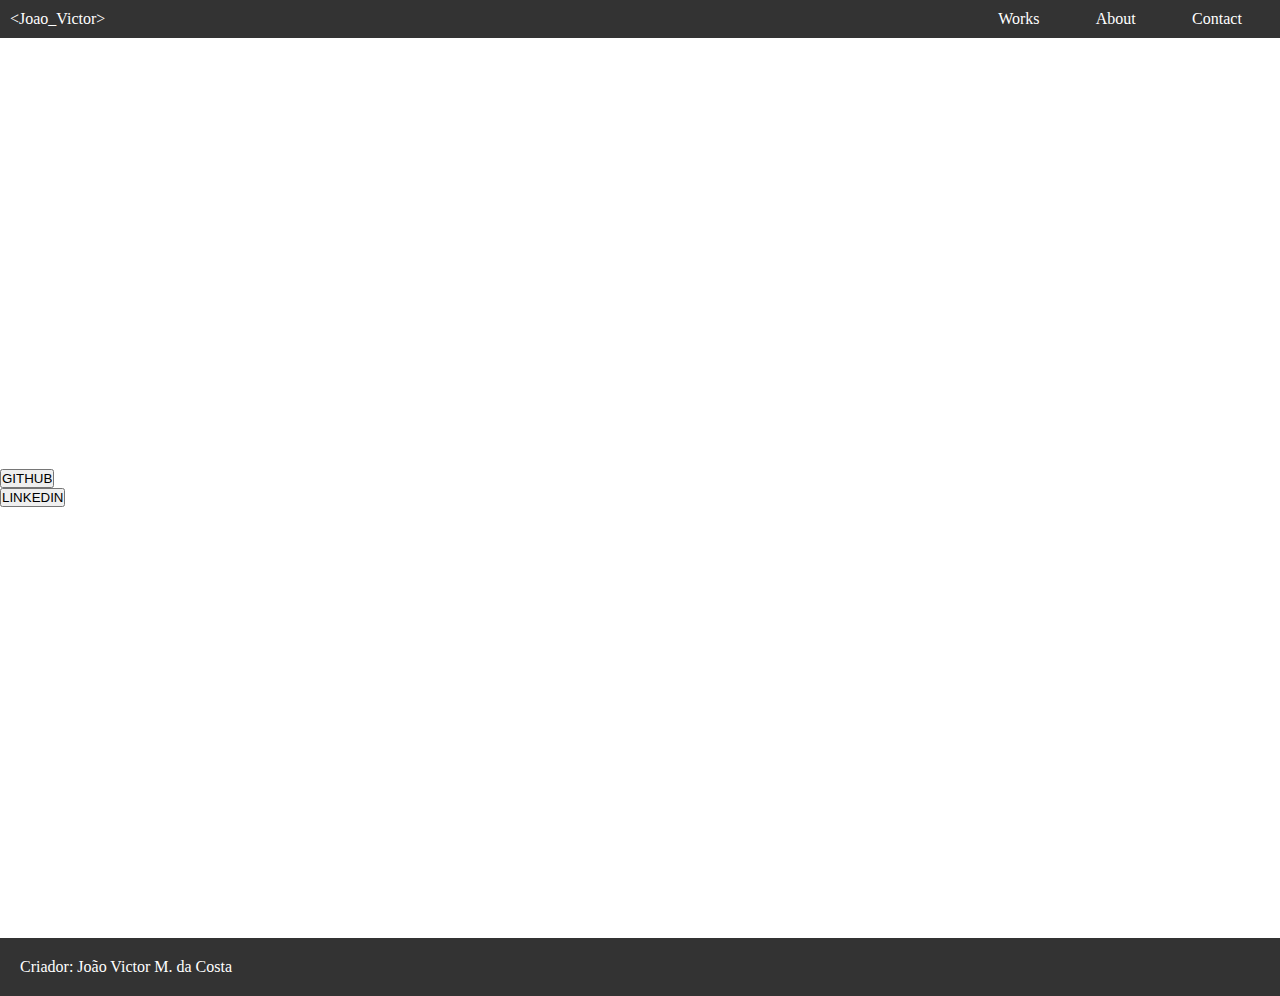
==== src/pages/works.html @ 8dfa6c05 "adicionando novas paginas" ====
<!DOCTYPE html>
<html lang="en">
<head>
    <meta charset="UTF-8">
    <meta name="viewport" content="width=device-width, initial-scale=1.0">
    <title>WORKS || &lt;JOAO_VICTOR&gt;</title>
    <link rel="stylesheet" href="/style.css">
    <link rel="stylesheet" href="social-links.css">
</head>
<body>
    <header>
        <a href="#" id="redirectLink">&lt;Joao_Victor&gt;</a>
        <nav id="menu">
          <ul id="menu-list">
            <li><a href="/src/pages/works.html">Works</a></li>
            <li><a href="#">About</a></li>
            <li><a href="#">Contact</a></li>
          </ul>
        </nav>
      </header>

      <main>
        <section id="social">
            <div id="social-box">
                <div class="social-links">
                    <input type="button" value="GITHUB">
                </div>
                <div class="social-links">
                    <input type="button" value="LINKEDIN">
                </div>
            </div>
         </section>

      </main>

  <footer>
        <p>Criador: João Victor M. da Costa</p>
      </footer>

      <script>
        // Função para redirecionar sem mostrar o nome do arquivo na URL
        function redirectToHomePage() {
            var stateObj = { page: "index" };
            history.pushState(stateObj, "index", "/");
            window.location.href = "/";
        }

        // Vincular a função ao clique do link
        document.getElementById("redirectLink").addEventListener("click", function (event) {
            event.preventDefault();
            redirectToHomePage();
        });
    </script>
    
</body>
</html>
---- style.css ----
*{
    padding: 0;
    margin: 0;
}

body{
    margin: 0;
    padding: 0;
    display: flex;
    flex-direction: column;
    min-height: 100vh;
}

header{
    background-color: #333;
    color: #fff;
    padding: 10px;
    display: flex;
    justify-content: space-between;
    align-items: center;
}

#menu, #menu-list{
    margin: 0;
    padding: 0;
}

#menu{

}

#menu-list{
    width: 300px;
    display: flex;
    position:relative;
    justify-content: space-around;
}

ul,li,a{
    text-decoration: none;
    list-style-type: none;
    color: white;

}


main{
     color: black;
     flex-grow: 1;
}  

footer {
    background-color: #333;
    color: #fff;
    padding: 20px;
}
---- src/pages/social-links.css ----
#social-box
{
    display: flex;
    flex-direction: column; /* Alinha verticalmente */
    justify-content: center; /* Centraliza verticalmente */
    height: 100vh; /* Certifique-se de que o contêiner pai ocupe toda a altura da viewport */
}
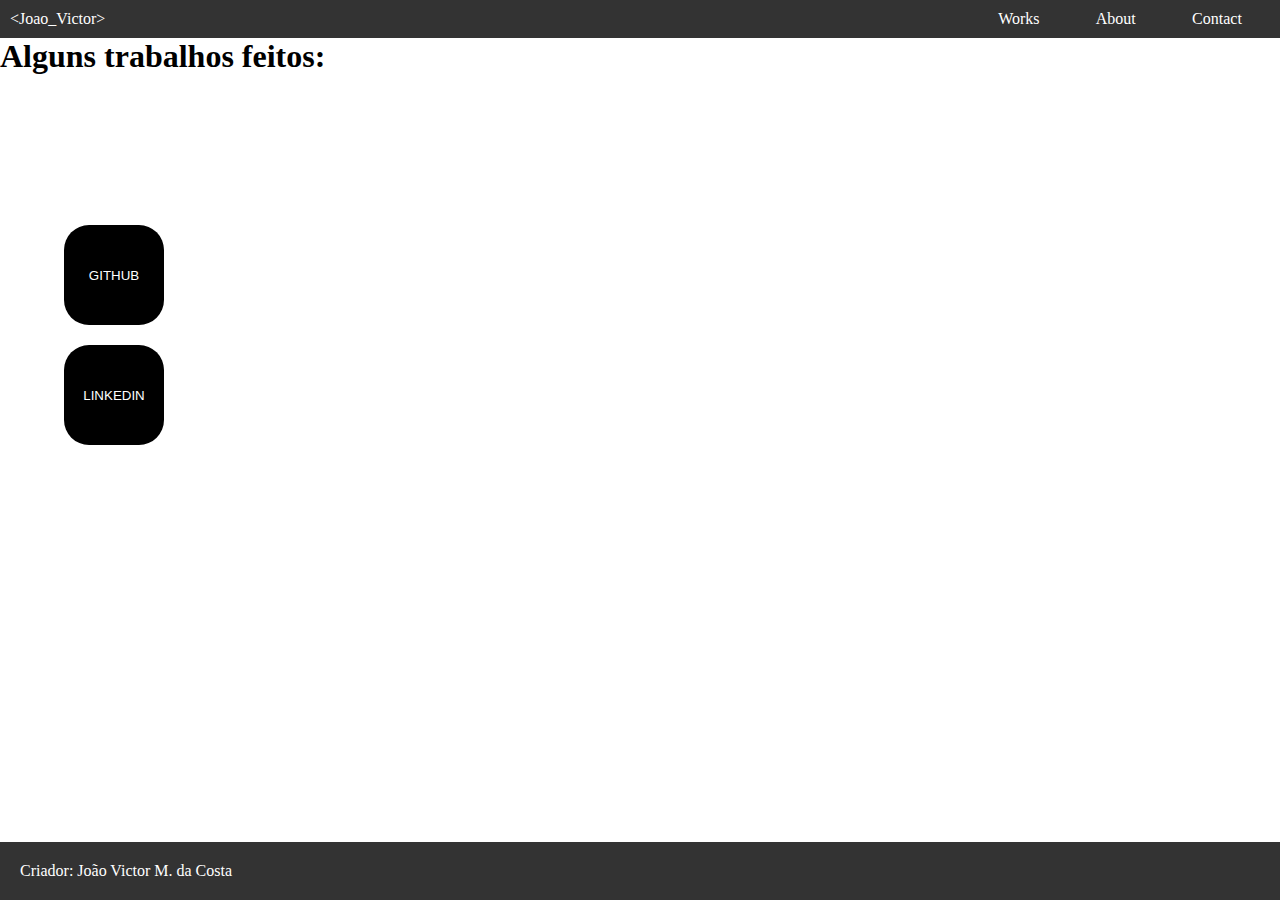
==== commit 8e8d0484: "alterações css works" ====
--- a/src/pages/works.html
+++ b/src/pages/works.html
@@ -20,13 +20,14 @@
       </header>
 
       <main>
+        <h1>Alguns trabalhos feitos:</h1>
         <section id="social">
             <div id="social-box">
                 <div class="social-links">
-                    <input type="button" value="GITHUB">
+                    <input type="button" value="GITHUB" class="social-btn" alt="Github">
                 </div>
                 <div class="social-links">
-                    <input type="button" value="LINKEDIN">
+                    <input type="button" value="LINKEDIN" class="social-btn" alt="LinkedIn">
                 </div>
             </div>
          </section>
--- a/style.css
+++ b/style.css
@@ -25,10 +25,6 @@
     padding: 0;
 }
 
-#menu{
-
-}
-
 #menu-list{
     width: 300px;
     display: flex;
--- a/src/pages/social-links.css
+++ b/src/pages/social-links.css
@@ -1,7 +1,21 @@
-#social-box
+#social
 {
     display: flex;
     flex-direction: column; /* Alinha verticalmente */
     justify-content: center; /* Centraliza verticalmente */
-    height: 100vh; /* Certifique-se de que o contêiner pai ocupe toda a altura da viewport */
+    height: 60vh; /* Certifique-se de que o contêiner pai ocupe toda a altura da viewport */
+}
+
+#social-box{
+    padding-left: 5vw;
+}
+
+.social-btn{
+    width: 100px;
+    height: 100px;
+    border: none;
+    background-color: rgb(0, 0, 0);
+    color: white;
+    border-radius: 25px;
+    margin-bottom: 20px;
 }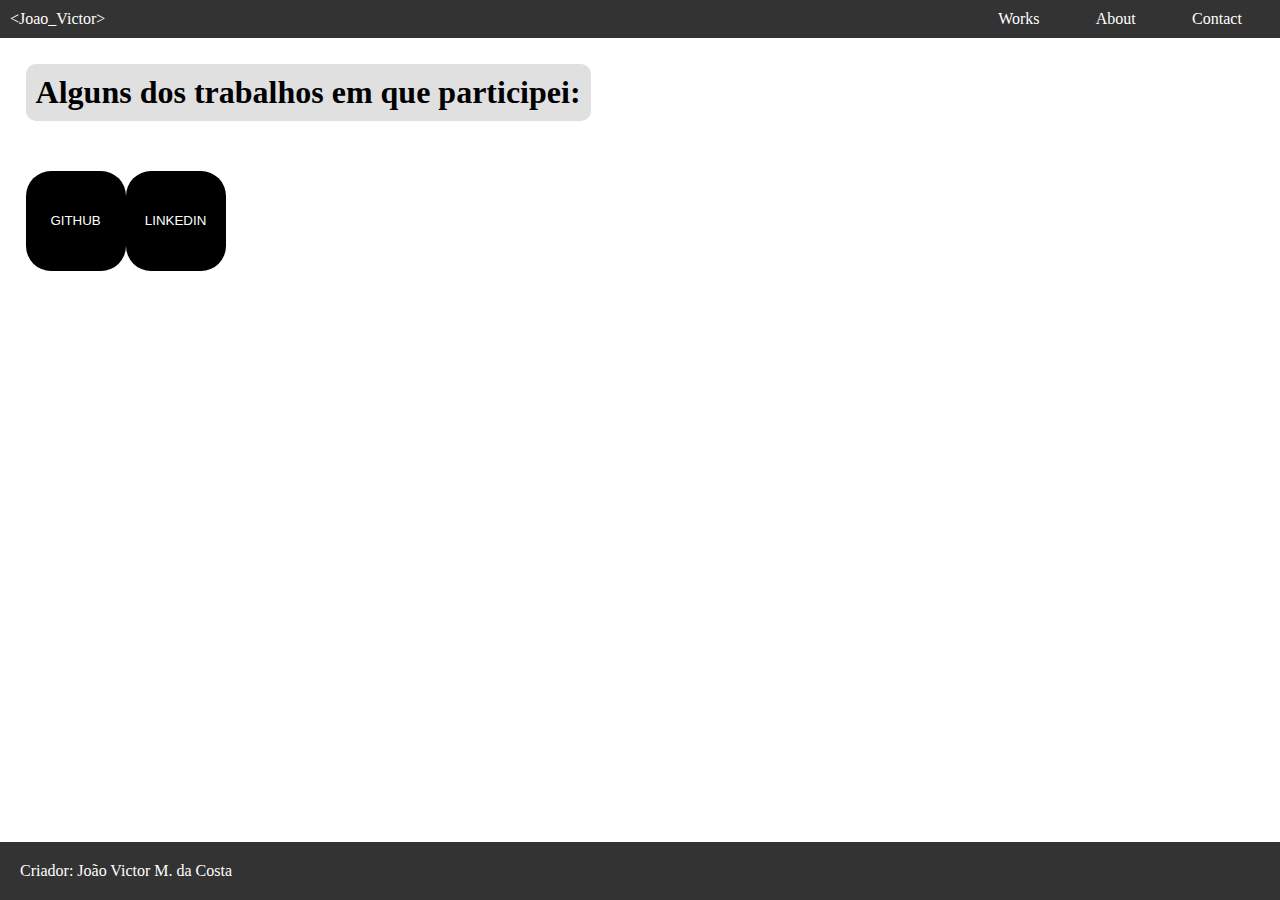
==== commit d3c09f7f: "btn github works" ====
--- a/src/pages/works.html
+++ b/src/pages/works.html
@@ -9,8 +9,9 @@
 </head>
 <body>
     <header>
-        <a href="#" id="redirectLink">&lt;Joao_Victor&gt;</a>
+        <a href="" id="logo">&lt;Joao_Victor&gt;</a>
         <nav id="menu">
+          <button id="menu-toggle">☰</button> <!-- Botão hamburguer -->
           <ul id="menu-list">
             <li><a href="/src/pages/works.html">Works</a></li>
             <li><a href="#">About</a></li>
@@ -20,17 +21,16 @@
       </header>
 
       <main>
-        <h1>Alguns trabalhos feitos:</h1>
+        <h1>Alguns dos trabalhos em que participei:</h1>
         <section id="social">
             <div id="social-box">
                 <div class="social-links">
-                    <input type="button" value="GITHUB" class="social-btn" alt="Github">
-                </div>
-                <div class="social-links">
+                    <input type="button" value="GITHUB" id="openGitHub" class="social-btn" alt="Github">
                     <input type="button" value="LINKEDIN" class="social-btn" alt="LinkedIn">
                 </div>
             </div>
-         </section>
+        </section>
+        <iframe id="githubIframe" src="https://github.com/JoaoVictorMCosta" frameborder="0" style="display: none;"></iframe>
 
       </main>
 
@@ -38,20 +38,8 @@
         <p>Criador: João Victor M. da Costa</p>
       </footer>
 
-      <script>
-        // Função para redirecionar sem mostrar o nome do arquivo na URL
-        function redirectToHomePage() {
-            var stateObj = { page: "index" };
-            history.pushState(stateObj, "index", "/");
-            window.location.href = "/";
-        }
-
-        // Vincular a função ao clique do link
-        document.getElementById("redirectLink").addEventListener("click", function (event) {
-            event.preventDefault();
-            redirectToHomePage();
-        });
-    </script>
+      <script src="/menutoggle.js"></script>
+      
     
 </body>
 </html>--- a/style.css
+++ b/style.css
@@ -25,6 +25,10 @@
     padding: 0;
 }
 
+#menu-toggle{
+    display: none;
+}
+
 #menu-list{
     width: 300px;
     display: flex;
@@ -41,12 +45,60 @@
 
 
 main{
-     color: black;
      flex-grow: 1;
-}  
+     margin: 2%;
+} 
 
+h1{
+  border: none;
+  border-radius: 10px;
+  background-color: #e0e0e0;
+  padding: 10px;
+  width:fit-content;
+}
+
+.social-links{
+  display:flex;
+}
+
+#githubIframe{
+  width: 95vw;
+  height: 90vh;
+}
+/* -------------------------------------------------------- */
+/* Estilos para telas menores (responsivo) */
+@media screen and (max-width: 768px) {
+  #menu-list {
+    display: none; /* Oculta o menu por padrão */
+    flex-direction: column;
+    
+  }
+  #menu-toggle {
+    color: white;
+    display: block; /* Mostra o botão hamburguer */
+    background: none;
+    border: none;
+    font-size: 24px;
+    cursor: pointer;
+    float: right;
+  }
+
+  /* Estilos para quando o menu é exibido após clicar no botão */
+  #menu-list.show {
+    display: flex;
+    font-size: 20px; /* Aumenta o tamanho da fonte */
+    height: 200px; /* Aumenta a altura do menu */
+    align-items: center;
+    width: 90vw;
+    height: 90vh;
+  }
+  #logo.hidden{
+    display: none;
+  }
+}
+/* ------------------------------------------------------------------ */
 footer {
     background-color: #333;
     color: #fff;
     padding: 20px;
-}+}
--- a/src/pages/social-links.css
+++ b/src/pages/social-links.css
@@ -3,11 +3,7 @@
     display: flex;
     flex-direction: column; /* Alinha verticalmente */
     justify-content: center; /* Centraliza verticalmente */
-    height: 60vh; /* Certifique-se de que o contêiner pai ocupe toda a altura da viewport */
-}
-
-#social-box{
-    padding-left: 5vw;
+    margin-top: 50px;
 }
 
 .social-btn{
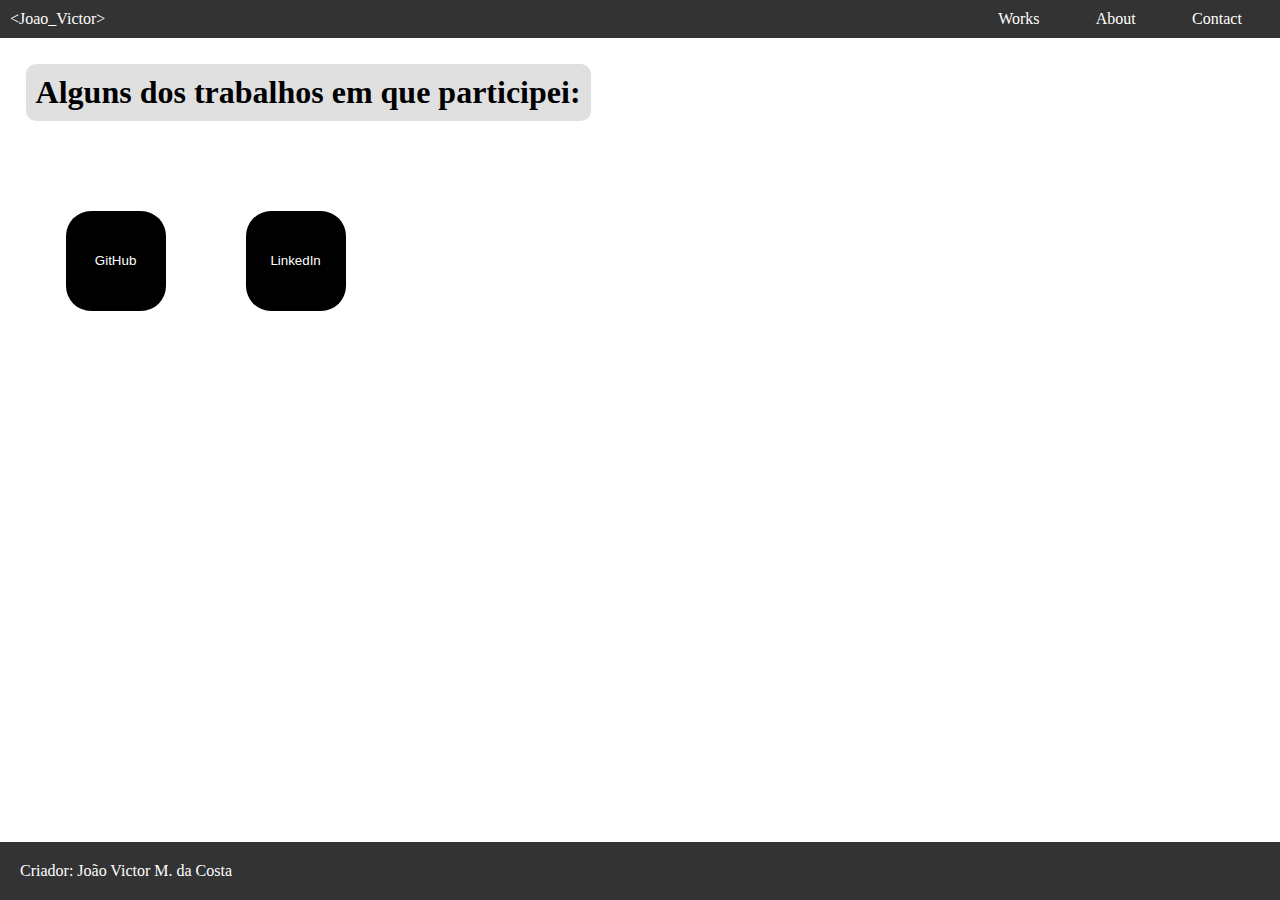
==== commit 4173781f: "now linkedin works" ====
--- a/src/pages/works.html
+++ b/src/pages/works.html
@@ -25,12 +25,12 @@
         <section id="social">
             <div id="social-box">
                 <div class="social-links">
-                    <input type="button" value="GITHUB" id="openGitHub" class="social-btn" alt="Github">
-                    <input type="button" value="LINKEDIN" class="social-btn" alt="LinkedIn">
+                    <input type="button" value="GitHub" id="openGitHub" class="social-btn" alt="Github">
+                    <input type="button" value="LinkedIn" id="openLinkedIn" class="social-btn" alt="LinkedIn">
                 </div>
             </div>
         </section>
-        <iframe id="githubIframe" src="https://github.com/JoaoVictorMCosta" frameborder="0" style="display: none;"></iframe>
+        <iframe id="socialIframe" src="" frameborder="0" style="display: none;"></iframe>
 
       </main>
 
--- a/style.css
+++ b/style.css
@@ -61,7 +61,7 @@
   display:flex;
 }
 
-#githubIframe{
+#socialIframe{
   width: 95vw;
   height: 90vh;
 }
--- a/src/pages/social-links.css
+++ b/src/pages/social-links.css
@@ -14,4 +14,5 @@
     color: white;
     border-radius: 25px;
     margin-bottom: 20px;
+    margin: 40px;
 }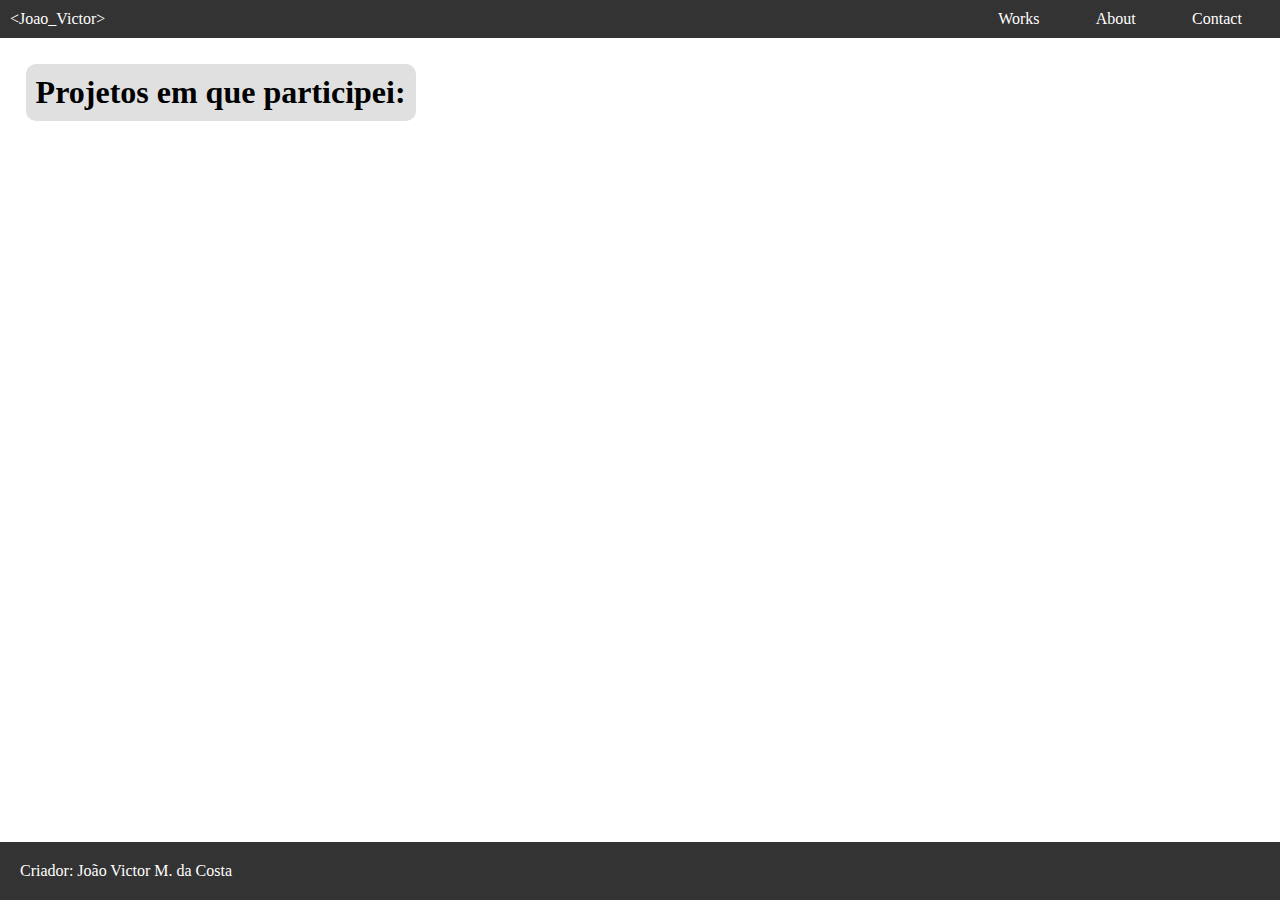
==== commit d1f0e234: "Update works.html" ====
--- a/src/pages/works.html
+++ b/src/pages/works.html
@@ -1,45 +1,33 @@
 <!DOCTYPE html>
-<html lang="en">
-<head>
+<html lang="pt-br">
+  <head>
     <meta charset="UTF-8">
     <meta name="viewport" content="width=device-width, initial-scale=1.0">
-    <title>WORKS || &lt;JOAO_VICTOR&gt;</title>
+    <title>WORKS || JoaoVMdaCosta</title>
     <link rel="stylesheet" href="/style.css">
-    <link rel="stylesheet" href="social-links.css">
-</head>
-<body>
+    
+  </head>
+  <body>
     <header>
-        <a href="" id="logo">&lt;Joao_Victor&gt;</a>
-        <nav id="menu">
-          <button id="menu-toggle">☰</button> <!-- Botão hamburguer -->
-          <ul id="menu-list">
-            <li><a href="/src/pages/works.html">Works</a></li>
-            <li><a href="#">About</a></li>
-            <li><a href="#">Contact</a></li>
-          </ul>
-        </nav>
-      </header>
+      <a href="" id="logo">&lt;Joao_Victor&gt;</a>
+      <nav id="menu">
+        <button id="menu-toggle">☰</button> <!-- Botão hamburguer -->
+        <ul id="menu-list">
+          <li><a href="/src/pages/works.html">Works</a></li>
+          <li><a href="/src/pages/about.html">About</a></li>
+          <li><a href="/src/pages/contact.html">Contact</a></li>
+        </ul>
+      </nav>
+    </header>
+    <main>
+      <h1>Projetos em que participei:</h1>
+      
+    </main>
 
-      <main>
-        <h1>Alguns dos trabalhos em que participei:</h1>
-        <section id="social">
-            <div id="social-box">
-                <div class="social-links">
-                    <input type="button" value="GitHub" id="openGitHub" class="social-btn" alt="Github">
-                    <input type="button" value="LinkedIn" id="openLinkedIn" class="social-btn" alt="LinkedIn">
-                </div>
-            </div>
-        </section>
-        <iframe id="socialIframe" src="" frameborder="0" style="display: none;"></iframe>
+    <footer>
+      <p>Criador: João Victor M. da Costa</p>
+    </footer>
 
-      </main>
-
-  <footer>
-        <p>Criador: João Victor M. da Costa</p>
-      </footer>
-
-      <script src="/menutoggle.js"></script>
-      
-    
-</body>
-</html>+    <script src="/menutoggle.js"></script>
+  </body>
+</html>
